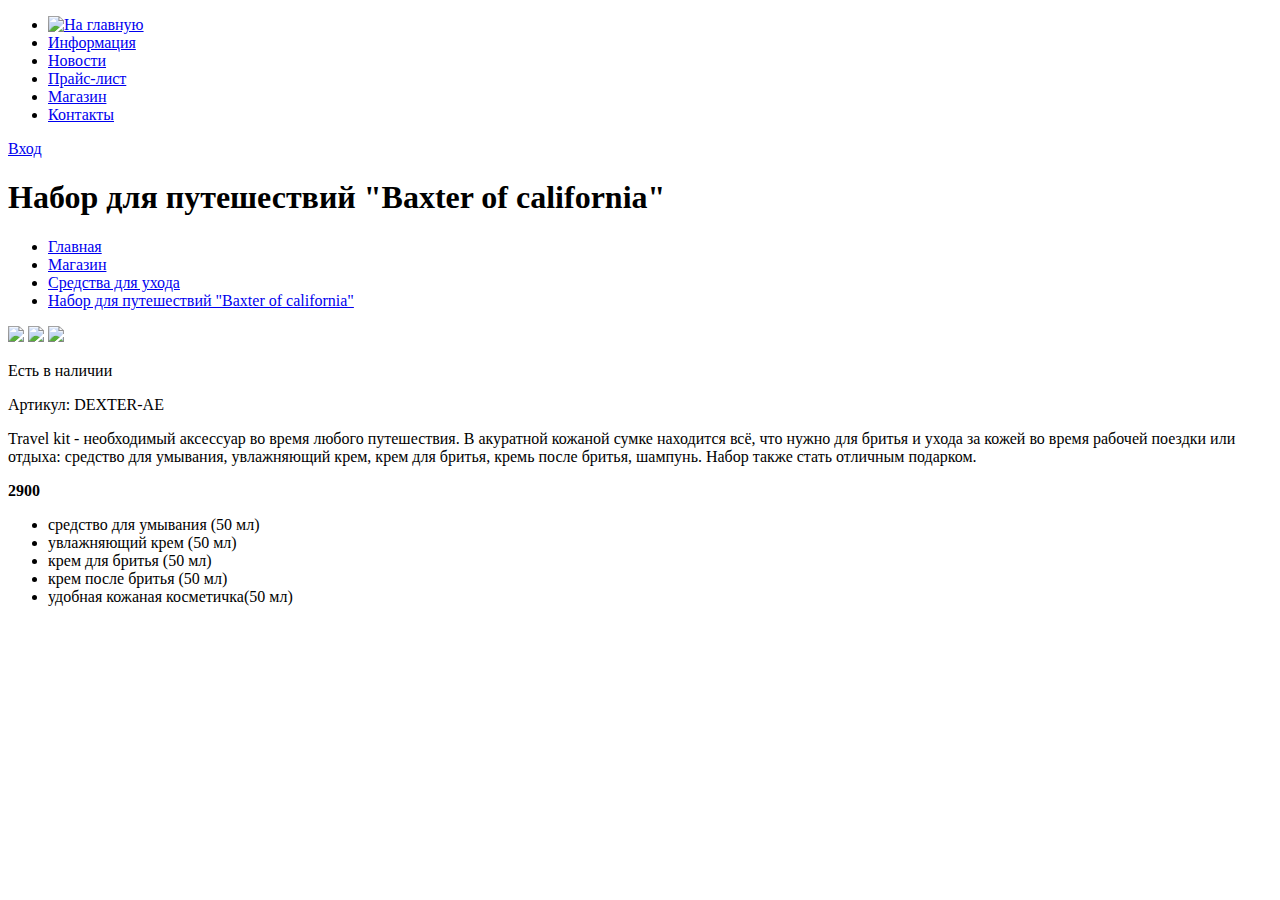
==== item.html @ 6e9c8952 "Добавлены страницы item.html и shop.html" ====
<!DOCTYPE html>
<html lang="ru">
	<head>
		<meta charset="utf-8">
		<title>Барбершоп "Бородинский"</title>
	</head>
	<body>
	
	
		<!--    Хедер страницы   -->
        <header class="main-header">
          <div class="container">
              
              
              <!--  Основная навигация  -->
              <nav class="main-navigation">
                  <ul>
                      <li>
                          <a href="index.html"> <img src="http://placehold.it/150x100" width="?" height="?" alt="На главную"> </a>
                      </li>
                      <li>
                          <a href="#">Информация</a>
                      </li>
                      <li>
                          <a href="#">Новости</a>
                      </li>
                      <li>
                          <a href="#">Прайс-лист</a>
                      </li>
                      <li class="main-navigation-checked">
                          <a href="#">Магазин</a>
                      </li>
                      <li>
                          <a href="#">Контакты</a>
                      </li>
                  </ul>
              </nav>
              
              
              <!--  Авторизация  -->
              <div class="user-block">
                  <a class="login" href="#">Вход</a>
              </div>
          </div>
		</header>
	  
	  
	   <!-- Содержание страницы -->
		<main class="item">
	  
			<!-- Внутренняя навигация -->
			<div class="pagehead">
				<h1 class="pagehead-name">Набор для путешествий "Baxter of california"</h1>
				<nav class="pagehead-breacrumbs">
					<ul>
						<li>
							<a href="#">Главная</a>
						</li>
						<li>
							<a href="#">Магазин</a>
						</li>
						<li class="breacrumbs-checked">
							<a href="#">Средства для ухода</a>
						</li>
						<li>
							<a href="#">Набор для путешествий "Baxter of california"</a>
						</li>
					</ul>
				</nav>
			</div>
		
			<!-- Фотографии товара -->
			<div class="item-gallery">
				<img class="item-gallery-content" src="http://placehold.it/150x100" width="?" height="?">
				<img class="item-gallery-content" src="http://placehold.it/150x100" width="?" height="?">
				<img class="item-gallery-content" src="http://placehold.it/150x100" width="?" height="?">
			</div>
		
			<!-- Информация о товаре -->
			<div class="item-about">
				<p>Есть в наличии</p>
				<p class="item-about-art">Артикул: DEXTER-AE</p>
				<p class="item-about-text">
					Travel kit - необходимый аксессуар во время любого
					путешествия. В акуратной кожаной сумке находится всё, что
					нужно для бритья и ухода за кожей во время рабочей поездки
					или отдыха: средство для умывания, увлажняющий крем, крем
					для бритья, кремь после бритья, шампунь. Набор также 
					стать отличным подарком.
				</p>
				<b class="item-price">2900</b>
			</div>
			
			<div class="item-composition">
				<ul>
					<li>средство для умывания (50 мл)</li>
					<li>увлажняющий крем (50 мл)</li>
					<li>крем для бритья (50 мл)</li>
					<li>крем после бритья (50 мл)</li>
					<li>удобная кожаная косметичка(50 мл)</li>
				</ul>
			</div>
		</main>
	</body>
</html>
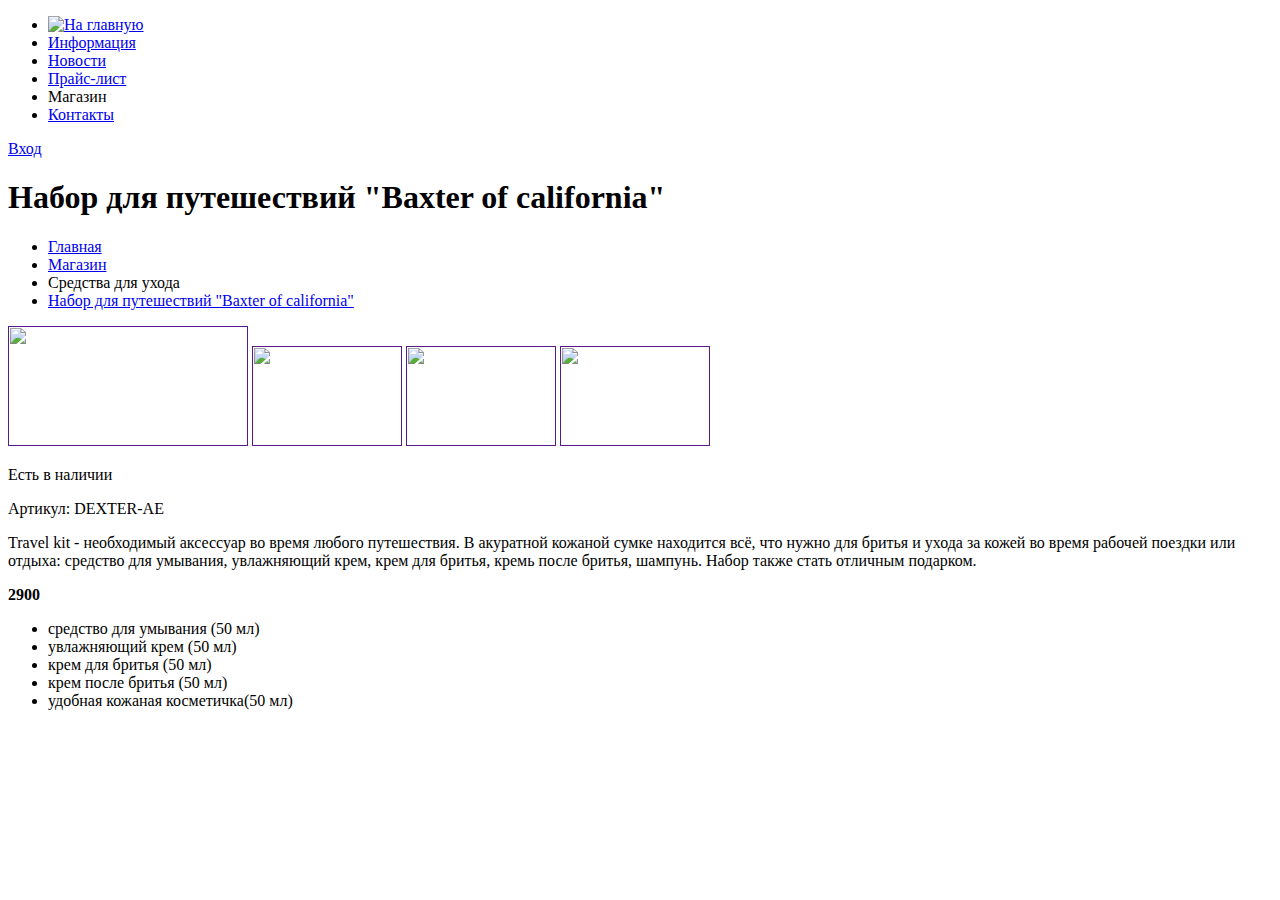
==== commit f7f64b55: "Исправлены ошибки в item.html и shop.html" ====
--- a/item.html
+++ b/item.html
@@ -16,7 +16,7 @@
               <nav class="main-navigation">
                   <ul>
                       <li>
-                          <a href="index.html"> <img src="http://placehold.it/150x100" width="?" height="?" alt="На главную"> </a>
+                          <a href="index.html"> <img src="http://placehold.it/150x100" width="150" height="100" alt="На главную"> </a>
                       </li>
                       <li>
                           <a href="#">Информация</a>
@@ -27,8 +27,8 @@
                       <li>
                           <a href="#">Прайс-лист</a>
                       </li>
-                      <li class="main-navigation-checked">
-                          <a href="#">Магазин</a>
+                      <li>
+                          <span class="main-navigation-checked">Магазин</span>
                       </li>
                       <li>
                           <a href="#">Контакты</a>
@@ -51,29 +51,30 @@
 			<!-- Внутренняя навигация -->
 			<div class="pagehead">
 				<h1 class="pagehead-name">Набор для путешествий "Baxter of california"</h1>
-				<nav class="pagehead-breacrumbs">
-					<ul>
+				
+					<ul class="pagehead-breacrumbs">
 						<li>
 							<a href="#">Главная</a>
 						</li>
 						<li>
 							<a href="#">Магазин</a>
 						</li>
-						<li class="breacrumbs-checked">
-							<a href="#">Средства для ухода</a>
+						<li>
+							<span class="breacrumbs-checked">Средства для ухода</span>
 						</li>
 						<li>
 							<a href="#">Набор для путешествий "Baxter of california"</a>
 						</li>
 					</ul>
-				</nav>
+                
 			</div>
 		
 			<!-- Фотографии товара -->
 			<div class="item-gallery">
-				<img class="item-gallery-content" src="http://placehold.it/150x100" width="?" height="?">
-				<img class="item-gallery-content" src="http://placehold.it/150x100" width="?" height="?">
-				<img class="item-gallery-content" src="http://placehold.it/150x100" width="?" height="?">
+                <a href=""><img class="item-gallery-content" src="http://placehold.it/240x120" width="240" height="120" alt=""></a>
+				<a href=""><img class="item-gallery-content" src="http://placehold.it/150x100" width="150" height="100" alt=""></a>
+				<a href=""><img class="item-gallery-content" src="http://placehold.it/150x100" width="150" height="100" alt=""></a>
+				<a href=""><img class="item-gallery-content" src="http://placehold.it/150x100" width="150" height="100" alt=""></a>
 			</div>
 		
 			<!-- Информация о товаре -->
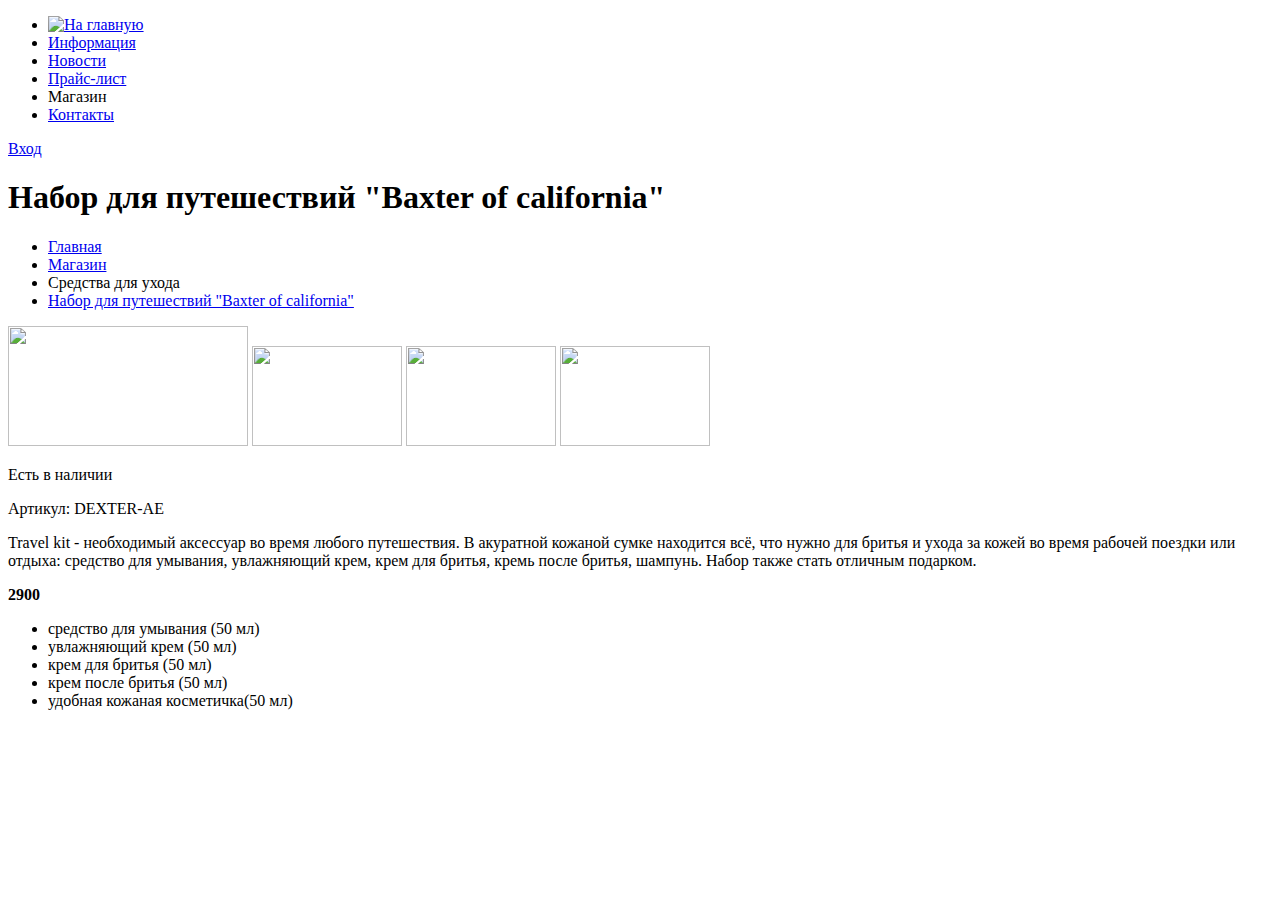
==== commit a5d11012: "Сделал исправления" ====
--- a/item.html
+++ b/item.html
@@ -71,10 +71,10 @@
 		
 			<!-- Фотографии товара -->
 			<div class="item-gallery">
-                <a href=""><img class="item-gallery-content" src="http://placehold.it/240x120" width="240" height="120" alt=""></a>
-				<a href=""><img class="item-gallery-content" src="http://placehold.it/150x100" width="150" height="100" alt=""></a>
-				<a href=""><img class="item-gallery-content" src="http://placehold.it/150x100" width="150" height="100" alt=""></a>
-				<a href=""><img class="item-gallery-content" src="http://placehold.it/150x100" width="150" height="100" alt=""></a>
+                <a href="#"><img class="item-gallery-content" src="http://placehold.it/240x120" width="240" height="120" alt=""></a>
+				<a href="#"><img class="item-gallery-content" src="http://placehold.it/150x100" width="150" height="100" alt=""></a>
+				<a href="#"><img class="item-gallery-content" src="http://placehold.it/150x100" width="150" height="100" alt=""></a>
+				<a href="#"><img class="item-gallery-content" src="http://placehold.it/150x100" width="150" height="100" alt=""></a>
 			</div>
 		
 			<!-- Информация о товаре -->
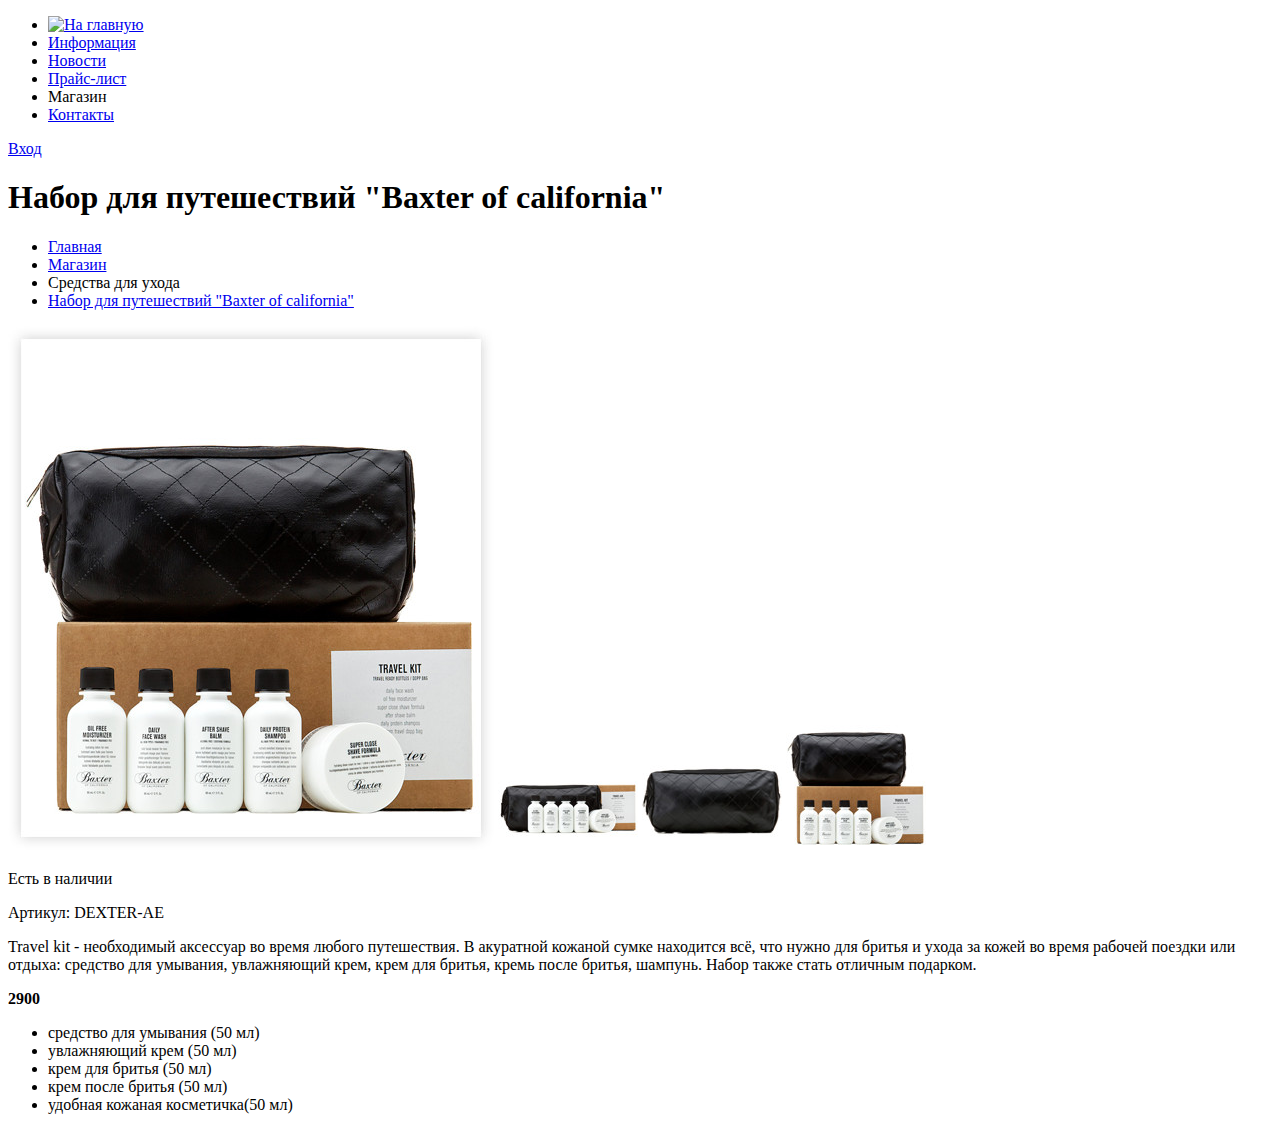
==== commit fa78d6a8: "Подготовлена графика" ====
--- a/item.html
+++ b/item.html
@@ -71,10 +71,10 @@
 		
 			<!-- Фотографии товара -->
 			<div class="item-gallery">
-                <a href="#"><img class="item-gallery-content" src="http://placehold.it/240x120" width="240" height="120" alt=""></a>
-				<a href="#"><img class="item-gallery-content" src="http://placehold.it/150x100" width="150" height="100" alt=""></a>
-				<a href="#"><img class="item-gallery-content" src="http://placehold.it/150x100" width="150" height="100" alt=""></a>
-				<a href="#"><img class="item-gallery-content" src="http://placehold.it/150x100" width="150" height="100" alt=""></a>
+                <a href="#"><img class="item-gallery-content" src="img/PhotoContentBig.jpg" width="486" height="524" alt=""></a>
+				<a href="#"><img class="item-gallery-content" src="img/PhotoContentSml.jpg" width="140" height="149" alt=""></a>
+				<a href="#"><img class="item-gallery-content" src="img/PhotoContentSml2.jpg" width="140" height="149" alt=""></a>
+				<a href="#"><img class="item-gallery-content" src="img/PhotoContentSml3.jpg" width="140" height="149" alt=""></a>
 			</div>
 		
 			<!-- Информация о товаре -->
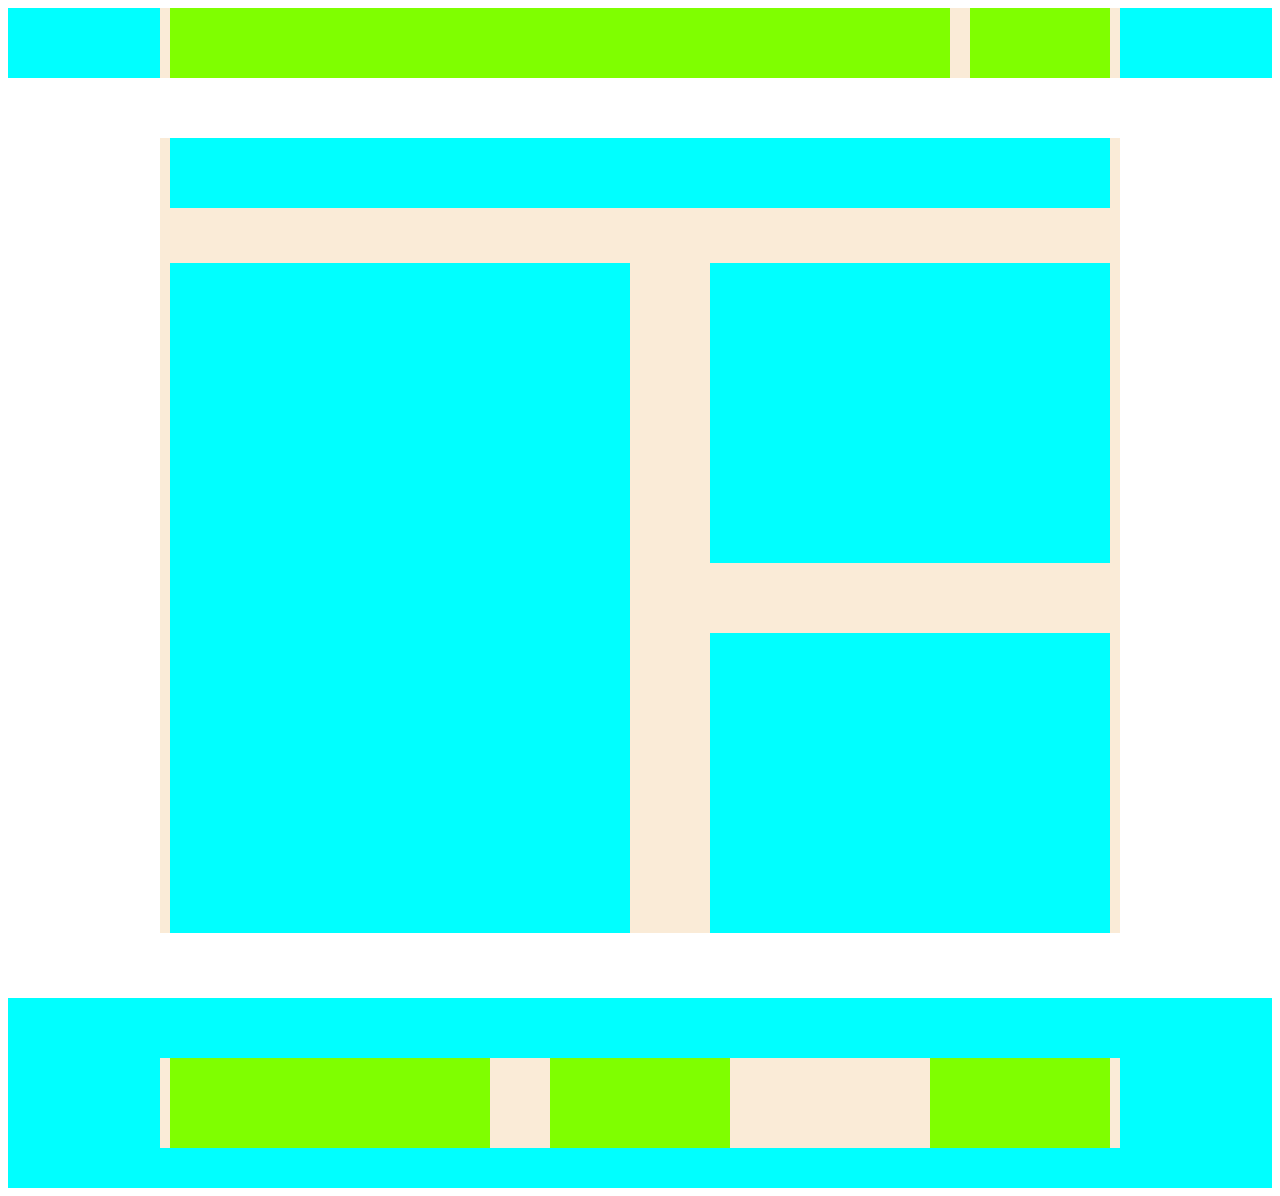
==== commit b36bb8bd: "Добавил сетку для item." ====
--- a/item.html
+++ b/item.html
@@ -3,104 +3,70 @@
 	<head>
 		<meta charset="utf-8">
 		<title>Барбершоп "Бородинский"</title>
+      <link href="css/style.css" rel=stylesheet>
 	</head>
 	<body>
 	
-	
 		<!--    Хедер страницы   -->
         <header class="main-header">
-          <div class="container">
+          <div class="container clearfix">
               
               
               <!--  Основная навигация  -->
               <nav class="main-navigation">
-                  <ul>
-                      <li>
-                          <a href="index.html"> <img src="http://placehold.it/150x100" width="150" height="100" alt="На главную"> </a>
-                      </li>
-                      <li>
-                          <a href="#">Информация</a>
-                      </li>
-                      <li>
-                          <a href="#">Новости</a>
-                      </li>
-                      <li>
-                          <a href="#">Прайс-лист</a>
-                      </li>
-                      <li>
-                          <span class="main-navigation-checked">Магазин</span>
-                      </li>
-                      <li>
-                          <a href="#">Контакты</a>
-                      </li>
-                  </ul>
+                  
               </nav>
               
               
               <!--  Авторизация  -->
               <div class="user-block">
-                  <a class="login" href="#">Вход</a>
+                 
               </div>
           </div>
 		</header>
 	  
 	  
 	   <!-- Содержание страницы -->
-		<main class="item">
+		<main class="container clearfix">
 	  
 			<!-- Внутренняя навигация -->
 			<div class="pagehead">
-				<h1 class="pagehead-name">Набор для путешествий "Baxter of california"</h1>
 				
-					<ul class="pagehead-breacrumbs">
-						<li>
-							<a href="#">Главная</a>
-						</li>
-						<li>
-							<a href="#">Магазин</a>
-						</li>
-						<li>
-							<span class="breacrumbs-checked">Средства для ухода</span>
-						</li>
-						<li>
-							<a href="#">Набор для путешествий "Baxter of california"</a>
-						</li>
-					</ul>
-                
 			</div>
 		
 			<!-- Фотографии товара -->
 			<div class="item-gallery">
-                <a href="#"><img class="item-gallery-content" src="img/PhotoContentBig.jpg" width="486" height="524" alt=""></a>
-				<a href="#"><img class="item-gallery-content" src="img/PhotoContentSml.jpg" width="140" height="149" alt=""></a>
-				<a href="#"><img class="item-gallery-content" src="img/PhotoContentSml2.jpg" width="140" height="149" alt=""></a>
-				<a href="#"><img class="item-gallery-content" src="img/PhotoContentSml3.jpg" width="140" height="149" alt=""></a>
+                
 			</div>
 		
 			<!-- Информация о товаре -->
 			<div class="item-about">
-				<p>Есть в наличии</p>
-				<p class="item-about-art">Артикул: DEXTER-AE</p>
-				<p class="item-about-text">
-					Travel kit - необходимый аксессуар во время любого
-					путешествия. В акуратной кожаной сумке находится всё, что
-					нужно для бритья и ухода за кожей во время рабочей поездки
-					или отдыха: средство для умывания, увлажняющий крем, крем
-					для бритья, кремь после бритья, шампунь. Набор также 
-					стать отличным подарком.
-				</p>
-				<b class="item-price">2900</b>
+				
 			</div>
 			
 			<div class="item-composition">
-				<ul>
-					<li>средство для умывания (50 мл)</li>
-					<li>увлажняющий крем (50 мл)</li>
-					<li>крем для бритья (50 мл)</li>
-					<li>крем после бритья (50 мл)</li>
-					<li>удобная кожаная косметичка(50 мл)</li>
-				</ul>
+				
 			</div>
 		</main>
+      
+      <footer class="main-footer">
+        
+      <div class="container clearfix">
+        
+        <section class="footer-contacts">
+          
+        </section>
+        
+        <section class="footer-social">
+         
+        </section>
+        
+        <section class="footer-copyright">
+          
+        </section>
+        
+      </div>
+        
+    </footer>
 	</body>
 </html>--- a/css/style.css
+++ b/css/style.css
@@ -0,0 +1,233 @@
+body {
+/*Оформление текста*/
+  font-size: 14px;
+  font-family: "PT Sans Narrow";
+  color: rgb(0, 0, 0);
+  font-weight: bold;
+}
+
+h2 {
+/*Оформление текста*/
+  font-size: 13px;
+  font-family: "PT Sans Narrow";
+  color: rgb(0, 0, 0);
+  font-weight: bold;
+  line-height: 1.2;
+}
+
+
+h3 {
+/*Оформление текста*/
+  font-size: 14px;
+  font-family: "PT Sans Narrow";
+  color: rgb(0, 0, 0);
+  font-weight: bold;
+  text-transform: uppercase;
+  line-height: 1.286;
+}
+
+.clearfix::after {
+  content: "";
+  display: table;
+  clear: both;
+}
+
+.container {
+  background-color: antiquewhite;
+  
+  width: 940px;
+  margin: 0 auto;
+  padding: 0 10px;
+}
+
+.main-header {
+  background-color:aqua;
+  margin-bottom: 60px;
+}
+
+.main-navigation {
+  background-color:chartreuse;
+
+  float: left;
+  width: 780px;
+  min-height: 70px;
+}
+
+.user-block {
+  background-color:chartreuse;
+  
+  float: right;
+  width: 140px;
+  min-height: 70px;
+}
+
+.index-logo {
+  width: 368px;
+  min-height: 204px;
+  margin-right: auto;
+  margin-left: auto;
+  margin-bottom: 25px;
+}
+
+.features {
+  margin-bottom: 80px;
+}
+
+.features-item {
+  float: left;
+  width: 300px;
+  min-height: 175px;
+  margin-right: 20px;
+}
+
+.features-item:last-child {
+  margin-right: 0;
+}
+
+.index-content {
+  margin-bottom: 35px;
+  padding: 50px 80px;
+}
+
+.index-content-left {
+  float: left;
+  width: 380px;
+  min-height: 330px;
+}
+
+.index-content-right {
+  float: right;
+  width: 300px;
+  min-height: 330px;
+}
+
+.main-footer { 
+  clear: both;
+  background-color: aqua;
+  margin-top: 65px;
+  padding-top: 60px;
+  padding-bottom: 40px;
+}
+
+.footer-contacts {
+  background-color:chartreuse;
+  
+  float: left;
+  width: 320px;
+  margin-right: 60px;
+  min-height: 90px;
+}
+
+.footer-social {
+  background-color:chartreuse;
+  
+  float: left;
+  width: 180px;
+  min-height: 90px;
+}
+
+.footer-copyright {
+  background-color:chartreuse;
+  
+  float: right;
+  width: 180px;
+  min-height: 90px;
+}
+
+
+.pagehead {
+  background-color: aqua;
+  float:left;
+  min-height: 70px;
+  width: 100%;
+  margin-bottom: 55px;
+}
+
+
+
+.filters {
+  background-color: aqua;
+  
+  float: left;
+  width: 220px;
+  height: 600px;
+}
+
+.shop {
+  background-color: aqua;
+  
+  float: right;
+  height: 600px;
+  width: 700px;
+  margin-bottom: 45px;
+}
+
+
+.filters-producer {
+  background-color:chartreuse;
+  
+  height: 260px;
+  margin-bottom: 55px;
+}
+
+.filters-groups {
+   background-color:chartreuse;
+  
+   height: 170px;
+}
+
+.shop-item {
+  background-color:chartreuse;
+  
+  float: left;
+  width: 220px;
+  height: 287px;
+  margin-right: 20px;
+  margin-bottom: 20px;
+}
+
+.shop-item:nth-child(3n){
+  margin-right: 0px;
+}
+
+.nav-item {
+  background-color: aqua;
+  
+  float: left;
+  width: 100%;
+  height: 45px;
+}
+
+.nav-item-btn {
+  background-color:chartreuse;
+  
+  float: left;
+  width: 460px;
+  height: 100%;
+  margin-left: 240px;
+}
+
+.item-gallery {
+  background-color: aqua;
+  
+  float: left;
+  width: 460px;
+  height: 670px;
+}
+
+.item-about {
+  background-color: aqua;
+  
+  float: right;
+  width: 400px;
+  height: 300px;
+  margin-bottom: 70px;
+}
+
+.item-composition {
+  background-color: aqua;
+  
+  float: right;
+  width: 400px;
+  height: 300px;
+}
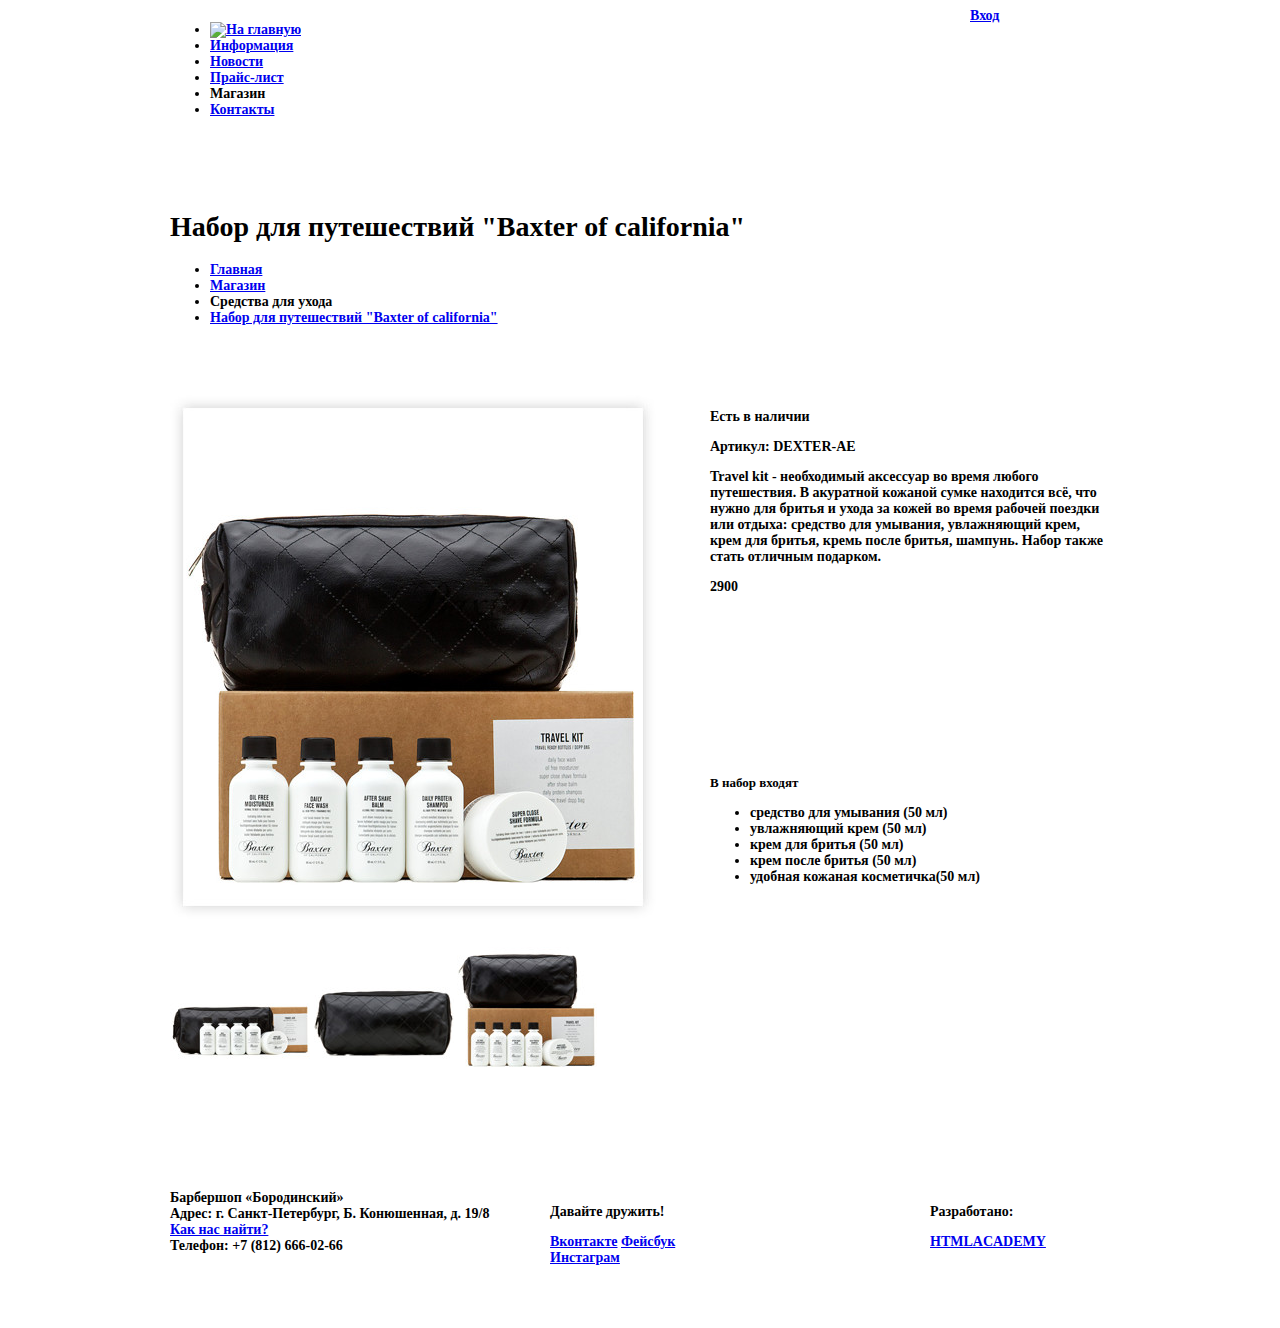
==== commit 00e814b7: "Добавлена разметка страниц." ====
--- a/item.html
+++ b/item.html
@@ -14,13 +14,34 @@
               
               <!--  Основная навигация  -->
               <nav class="main-navigation">
-                  
+                  <ul>
+                      <li>
+                          <a href="index.html"> <img src="http://placehold.it/150x100" width="150" height="100" alt="На главную"> </a>
+                      </li>
+                      <li>
+                          <a href="#">Информация</a>
+                      </li>
+                      <li>
+                          <a href="#">Новости</a>
+                      </li>
+                      <li>
+                          <a href="#">Прайс-лист</a>
+                      </li>
+                      <li>
+                          <span class="main-navigation-checked">Магазин</span>
+                      </li>
+                      <li>
+                          <a href="#">Контакты</a>
+                      </li>
+                  </ul>
+
               </nav>
               
               
               <!--  Авторизация  -->
               <div class="user-block">
-                 
+                 <a class="login" href="#">Вход</a>
+
               </div>
           </div>
 		</header>
@@ -31,21 +52,58 @@
 	  
 			<!-- Внутренняя навигация -->
 			<div class="pagehead">
+				<h1 class="pagehead-name">Набор для путешествий "Baxter of california"</h1>
 				
+					<ul class="pagehead-breacrumbs">
+						<li>
+							<a href="#">Главная</a>
+						</li>
+						<li>
+							<a href="#">Магазин</a>
+						</li>
+						<li>
+							<span class="breacrumbs-checked">Средства для ухода</span>
+						</li>
+						<li>
+							<a href="#">Набор для путешествий "Baxter of california"</a>
+						</li>
+					</ul>
+
 			</div>
 		
 			<!-- Фотографии товара -->
 			<div class="item-gallery">
-                
+                <a href="#"><img class="item-gallery-content" src="img/PhotoContentBig.jpg" width="486" height="524" alt=""></a>
+				<a href="#"><img class="item-gallery-content" src="img/PhotoContentSml.jpg" width="140" height="149" alt=""></a>
+				<a href="#"><img class="item-gallery-content" src="img/PhotoContentSml2.jpg" width="140" height="149" alt=""></a>
+				<a href="#"><img class="item-gallery-content" src="img/PhotoContentSml3.jpg" width="140" height="149" alt=""></a>
+			</div>
 			</div>
 		
 			<!-- Информация о товаре -->
 			<div class="item-about">
-				
+				<p>Есть в наличии</p>
+				<p class="item-about-art">Артикул: DEXTER-AE</p>
+				<p class="item-about-text">
+					Travel kit - необходимый аксессуар во время любого
+					путешествия. В акуратной кожаной сумке находится всё, что
+					нужно для бритья и ухода за кожей во время рабочей поездки
+					или отдыха: средство для умывания, увлажняющий крем, крем
+					для бритья, кремь после бритья, шампунь. Набор также 
+					стать отличным подарком.
+				</p>
+				<b class="item-price">2900</b>
 			</div>
 			
 			<div class="item-composition">
-				
+              <h2>В набор входят</h2>
+					<ul>
+					<li>средство для умывания (50 мл)</li>
+					<li>увлажняющий крем (50 мл)</li>
+					<li>крем для бритья (50 мл)</li>
+					<li>крем после бритья (50 мл)</li>
+					<li>удобная кожаная косметичка(50 мл)</li>
+				</ul>
 			</div>
 		</main>
       
@@ -54,15 +112,25 @@
       <div class="container clearfix">
         
         <section class="footer-contacts">
-          
+          Барбершоп «Бородинский»<br>
+                    Адрес: г. Санкт-Петербург,&nbsp;Б. Конюшенная, д. 19/8<br>
+                    <a href="#">Как нас найти?</a><br>
+                    Телефон: +7 (812) 666-02-66
+
         </section>
         
         <section class="footer-social">
-         
+         <p>Давайте дружить!</p>
+                  <a class="social-btn social-btn-vk" href="#">Вконтакте</a>
+                  <a class="social-btn social-btn-fd" href="#">Фейсбук</a>
+                  <a class="social-btn social-btn-inst" href="#">Инстаграм</a>
+
         </section>
         
         <section class="footer-copyright">
-          
+          <p>Разработано:</p>
+                  <a class="btn" href="https://htmlacademy.ru/">HTMLACADEMY</a>
+
         </section>
         
       </div>
--- a/css/style.css
+++ b/css/style.css
@@ -33,7 +33,7 @@
 }
 
 .container {
-  background-color: antiquewhite;
+ 
   
   width: 940px;
   margin: 0 auto;
@@ -41,12 +41,12 @@
 }
 
 .main-header {
-  background-color:aqua;
+
   margin-bottom: 60px;
 }
 
 .main-navigation {
-  background-color:chartreuse;
+
 
   float: left;
   width: 780px;
@@ -54,7 +54,7 @@
 }
 
 .user-block {
-  background-color:chartreuse;
+
   
   float: right;
   width: 140px;
@@ -103,14 +103,13 @@
 
 .main-footer { 
   clear: both;
-  background-color: aqua;
   margin-top: 65px;
   padding-top: 60px;
   padding-bottom: 40px;
 }
 
 .footer-contacts {
-  background-color:chartreuse;
+
   
   float: left;
   width: 320px;
@@ -119,7 +118,7 @@
 }
 
 .footer-social {
-  background-color:chartreuse;
+
   
   float: left;
   width: 180px;
@@ -127,7 +126,7 @@
 }
 
 .footer-copyright {
-  background-color:chartreuse;
+
   
   float: right;
   width: 180px;
@@ -136,7 +135,7 @@
 
 
 .pagehead {
-  background-color: aqua;
+
   float:left;
   min-height: 70px;
   width: 100%;
@@ -146,7 +145,7 @@
 
 
 .filters {
-  background-color: aqua;
+
   
   float: left;
   width: 220px;
@@ -154,30 +153,30 @@
 }
 
 .shop {
-  background-color: aqua;
-  
-  float: right;
+
+  
+  float: left;
   height: 600px;
   width: 700px;
   margin-bottom: 45px;
+  margin-left: 20px;
 }
 
 
 .filters-producer {
-  background-color:chartreuse;
-  
-  height: 260px;
+  
+  min-height: 260px;
   margin-bottom: 55px;
 }
 
 .filters-groups {
-   background-color:chartreuse;
-  
-   height: 170px;
+
+  
+   min-height: 170px;
 }
 
 .shop-item {
-  background-color:chartreuse;
+
   
   float: left;
   width: 220px;
@@ -191,15 +190,15 @@
 }
 
 .nav-item {
-  background-color: aqua;
-  
-  float: left;
-  width: 100%;
+
+  
+  margin-left: 240px;
+  clear: both;
   height: 45px;
 }
 
 .nav-item-btn {
-  background-color:chartreuse;
+
   
   float: left;
   width: 460px;
@@ -208,7 +207,7 @@
 }
 
 .item-gallery {
-  background-color: aqua;
+
   
   float: left;
   width: 460px;
@@ -216,7 +215,7 @@
 }
 
 .item-about {
-  background-color: aqua;
+
   
   float: right;
   width: 400px;
@@ -225,7 +224,7 @@
 }
 
 .item-composition {
-  background-color: aqua;
+
   
   float: right;
   width: 400px;
